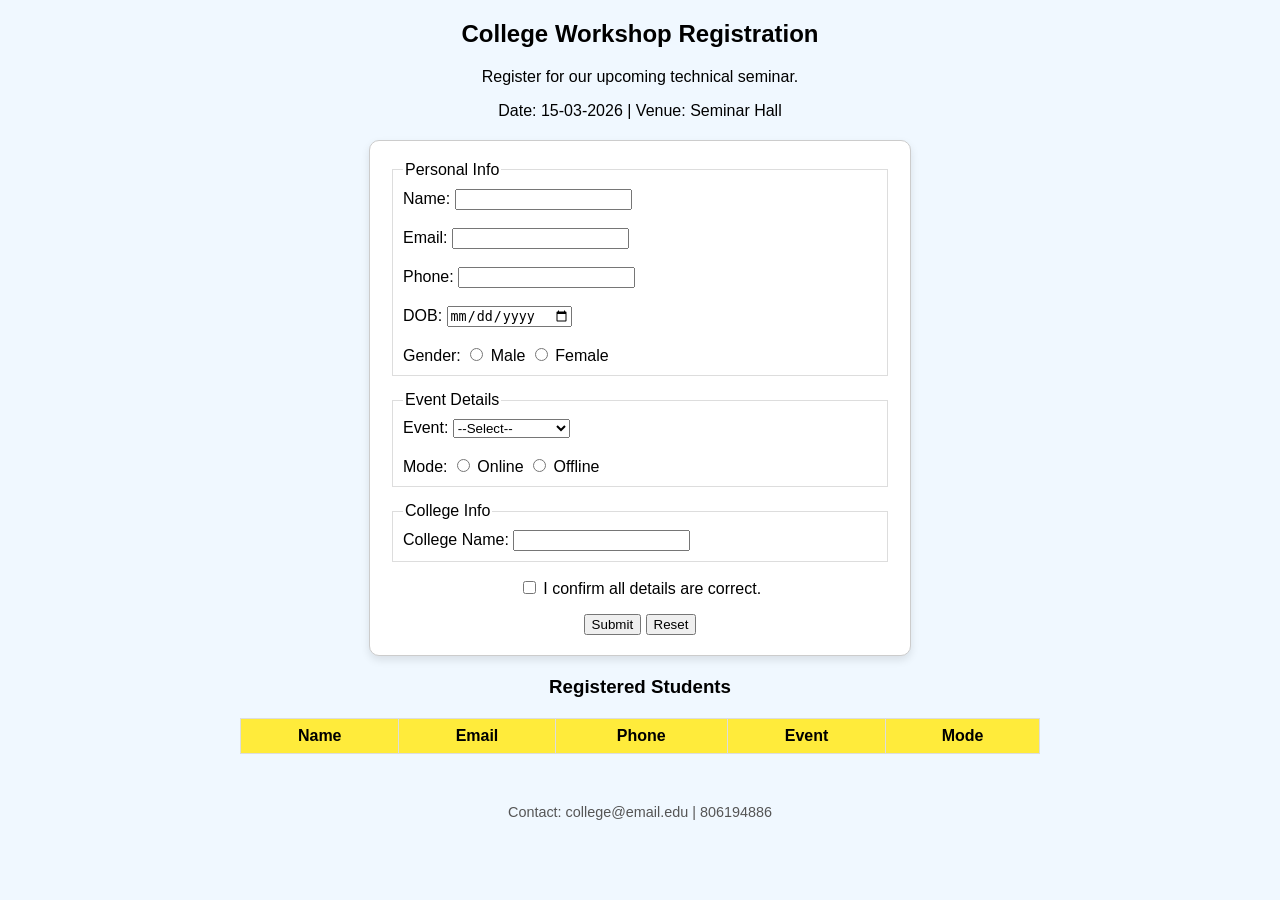
==== project1/index.html @ c63a4aba "Add files via upload" ====
<html>
<head>
    <title>Event Page</title>
    <link rel="stylesheet" href="style.css">
</head>
<body>

    <h2>College Workshop Registration</h2>
    <p>Register for our upcoming technical seminar.</p>

    <div class="info">
        <p>Date: 15-03-2026 | Venue: Seminar Hall </p>
    </div>

    <form id="regForm">
        <fieldset>
            <legend>Personal Info</legend>
            <label>Name: <input type="text" id="name"></label><br><br>
            <label>Email: <input type="email" id="email"></label><br><br>
            <label>Phone: <input type="tel" id="phone"></label><br><br>
            <label>DOB: <input type="date" id="dob"></label><br><br>
            Gender: 
            <input type="radio" name="g" value="Male"> Male
            <input type="radio" name="g" value="Female"> Female
        </fieldset>

        <fieldset>
            <legend>Event Details</legend>
            Event: 
            <select id="event">
                <option value="">--Select--</option>
                <option value="Java">Java Workshop</option>
                <option value="Python">Python Seminar</option>
                <option value="C++">C++ Seminar</option>
            </select><br><br>
            Mode: 
            <input type="radio" name="m" value="Online"> Online
            <input type="radio" name="m" value="Offline"> Offline
        </fieldset>

        <fieldset>
            <legend>College Info</legend>
            College Name: <input type="text" id="college">
        </fieldset>

        <p><input type="checkbox" id="confirm"> I confirm all details are correct.</p>

        <div id="statusMsg"></div>

        <button type="submit">Submit</button>
        <button type="reset">Reset</button>
    </form>

    <h3>Registered Students</h3>
    <table id="pTable">
        <thead>
            <tr>
                <th>Name</th>
                <th>Email</th>
                <th>Phone</th>
                <th>Event</th>
                <th>Mode</th>
            </tr>
        </thead>
        <tbody></tbody>
    </table>

    <footer>
        <p>Contact: college@email.edu | 806194886</p>
    </footer>

    <script src="script.js"></script>
</body>
</html>
<!tested line>
---- project1/style.css ----
body {
    font-family: Arial, sans-serif;
    text-align: center;
    background-color: #f0f8ff; /* AliceBlue */
    margin: 0;
    padding: 20px;
}

form {
    background-color: white;
    /* This makes it auto-fix to browser size */
    width: 90%; 
    max-width: 500px; 
    min-width: 300px;
    margin: 20px auto;
    padding: 20px;
    border: 1px solid #ccc;
    border-radius: 10px;
    box-shadow: 0px 4px 8px rgba(0,0,0,0.1);
}

fieldset {
    margin-bottom: 15px;
    text-align: left;
    border: 1px solid #ddd;
    padding: 10px;
}

table {
    width: 95%;
    max-width: 800px;
    margin: 20px auto;
    border-collapse: collapse;
    background-color: white;
}

th, td {
    border: 1px solid #ddd;
    padding: 8px;
}

th {
    background-color: #ffeb3b; /* More modern yellow */
}

footer {
    margin-top: 50px;
    font-size: 0.9em;
    color: #555;
}

.greenBorder { border: 2px solid green; }
.redBorder { border: 2px solid red; }
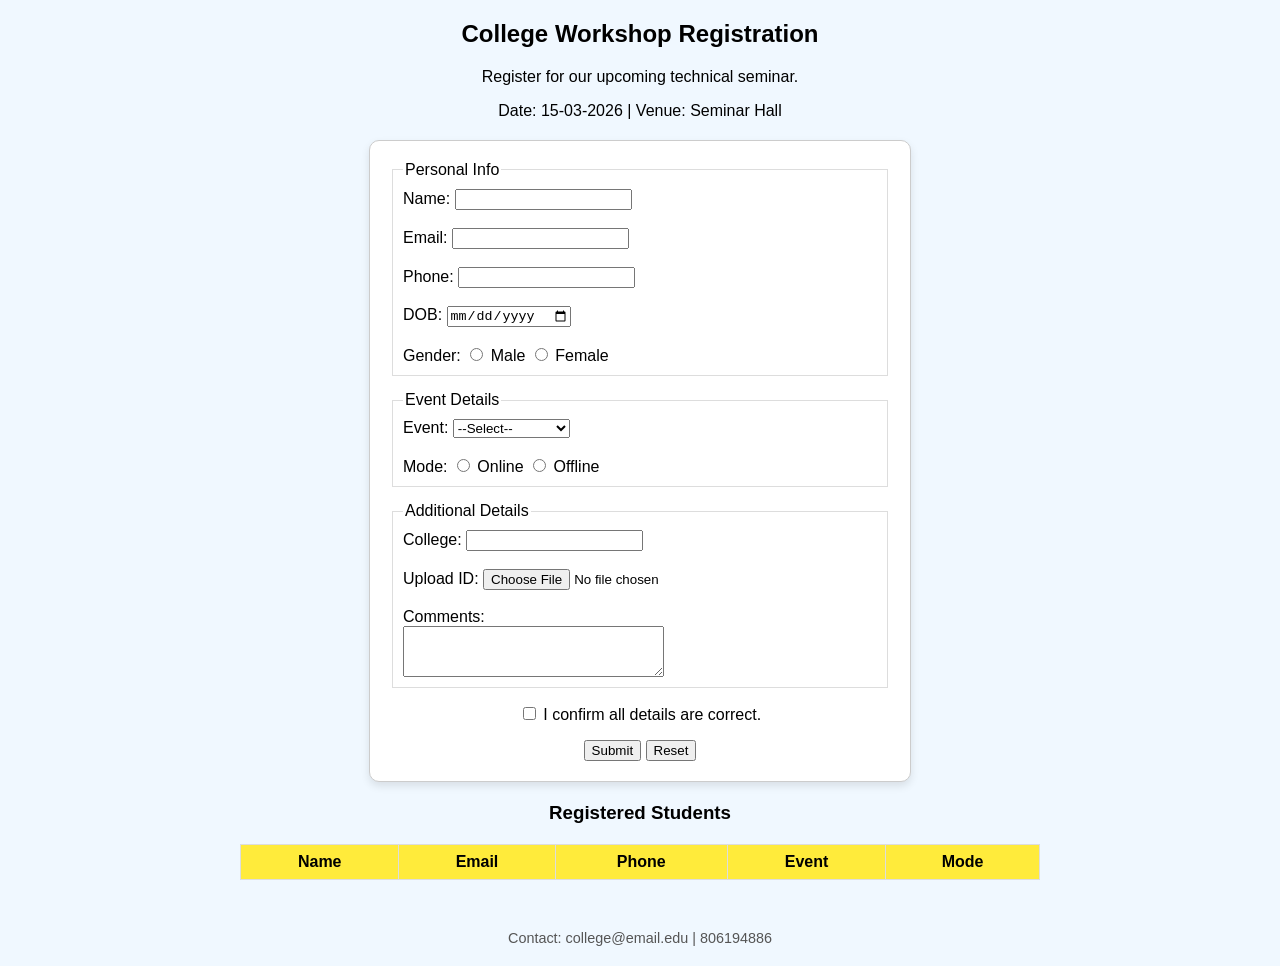
==== commit 47ff2bd7: "update id and comment and some logic" ====
--- a/project1/index.html
+++ b/project1/index.html
@@ -39,8 +39,11 @@
         </fieldset>
 
         <fieldset>
-            <legend>College Info</legend>
-            College Name: <input type="text" id="college">
+            <legend>Additional Details</legend>
+            College: <input type="text" id="college"><br><br>
+            Upload ID: <input type="file" id="idProof"><br><br>
+            Comments: <br>
+            <textarea id="comments" rows="3" cols="30"></textarea>
         </fieldset>
 
         <p><input type="checkbox" id="confirm"> I confirm all details are correct.</p>
@@ -72,4 +75,3 @@
     <script src="script.js"></script>
 </body>
 </html>
-<!tested line>
--- a/project1/style.css
+++ b/project1/style.css
@@ -1,14 +1,13 @@
 body {
     font-family: Arial, sans-serif;
     text-align: center;
-    background-color: #f0f8ff; /* AliceBlue */
+    background-color: #f0f8ff;
     margin: 0;
     padding: 20px;
 }
 
 form {
     background-color: white;
-    /* This makes it auto-fix to browser size */
     width: 90%; 
     max-width: 500px; 
     min-width: 300px;
@@ -40,8 +39,7 @@
 }
 
 th {
-    background-color: #ffeb3b; /* More modern yellow */
-}
+    background-color: #ffeb3b;}
 
 footer {
     margin-top: 50px;
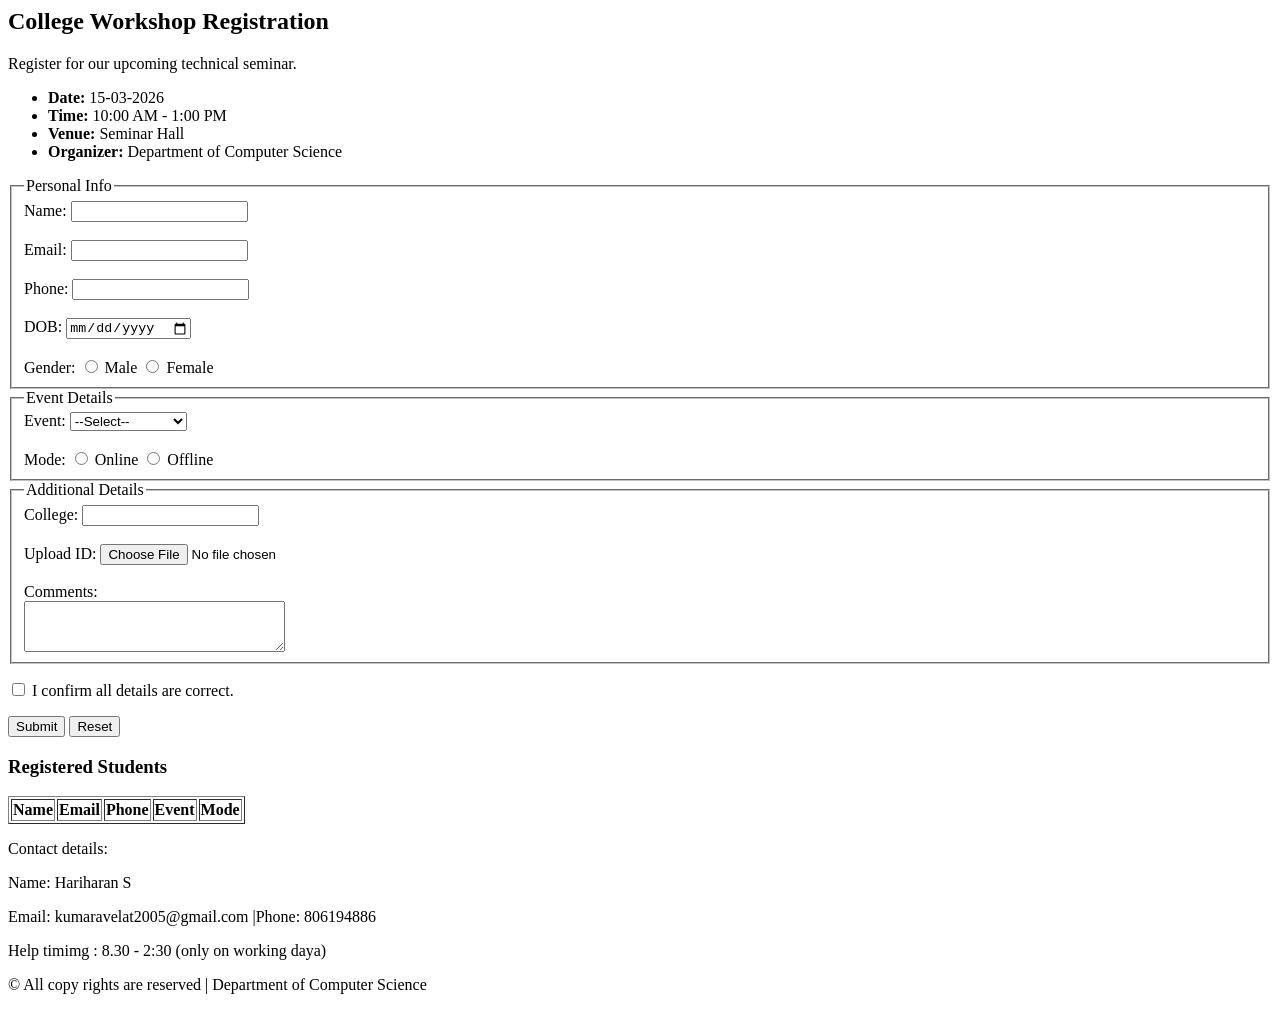
==== commit 9172cbde: "update footer, top info" ====
--- a/project1/index.html
+++ b/project1/index.html
@@ -1,7 +1,7 @@
 <html>
 <head>
     <title>Event Page</title>
-    <link rel="stylesheet" href="style.css">
+    <!link rel="stylesheet" href="style.css">
 </head>
 <body>
 
@@ -9,7 +9,12 @@
     <p>Register for our upcoming technical seminar.</p>
 
     <div class="info">
-        <p>Date: 15-03-2026 | Venue: Seminar Hall </p>
+    <ul>
+        <li><strong>Date:</strong> 15-03-2026 </li>
+        <li><strong>Time:</strong> 10:00 AM - 1:00 PM </li>
+        <li><strong>Venue:</strong> Seminar Hall </li>
+        <li><strong>Organizer:</strong> Department of Computer Science </li>
+    </ul>
     </div>
 
     <form id="regForm">
@@ -55,7 +60,7 @@
     </form>
 
     <h3>Registered Students</h3>
-    <table id="pTable">
+    <table id="pTable" border = 1>
         <thead>
             <tr>
                 <th>Name</th>
@@ -69,9 +74,13 @@
     </table>
 
     <footer>
-        <p>Contact: college@email.edu | 806194886</p>
+        <p>Contact details: </p>
+        <p>Name: Hariharan S</p>
+        <p>Email: kumaravelat2005@gmail.com |Phone: 806194886</p>
+        <p> Help timimg : 8.30 - 2:30 (only on working daya) </p>
+        <p>&copy; All copy rights are reserved | Department of Computer Science</p>
     </footer>
 
-    <script src="script.js"></script>
+    <!script src="script.js"></script>
 </body>
 </html>
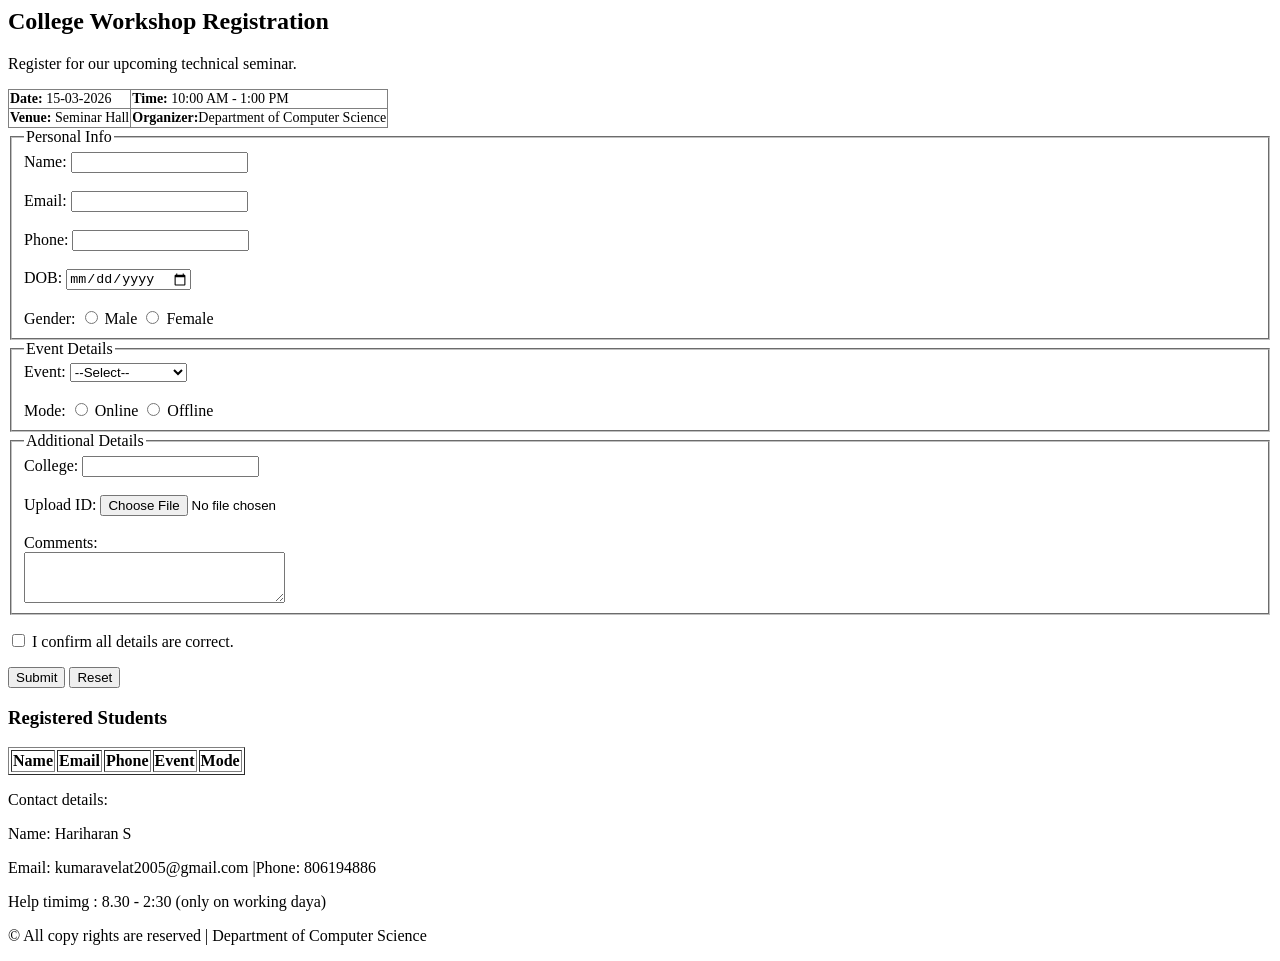
==== commit 5257a727: "finalized update table in organizer area" ====
--- a/project1/index.html
+++ b/project1/index.html
@@ -9,12 +9,16 @@
     <p>Register for our upcoming technical seminar.</p>
 
     <div class="info">
-    <ul>
-        <li><strong>Date:</strong> 15-03-2026 </li>
-        <li><strong>Time:</strong> 10:00 AM - 1:00 PM </li>
-        <li><strong>Venue:</strong> Seminar Hall </li>
-        <li><strong>Organizer:</strong> Department of Computer Science </li>
-    </ul>
+<table border="1" style="width: auto; font-size: 14px; border-collapse: collapse;">
+    <tr>
+        <td><strong>Date:</strong> 15-03-2026</td>
+        <td><strong>Time:</strong> 10:00 AM - 1:00 PM</td>
+    </tr>
+    <tr>
+        <td><strong>Venue:</strong> Seminar Hall</td>
+        <td><strong>Organizer:</strong>Department of Computer Science</td>
+    </tr>
+</table>
     </div>
 
     <form id="regForm">
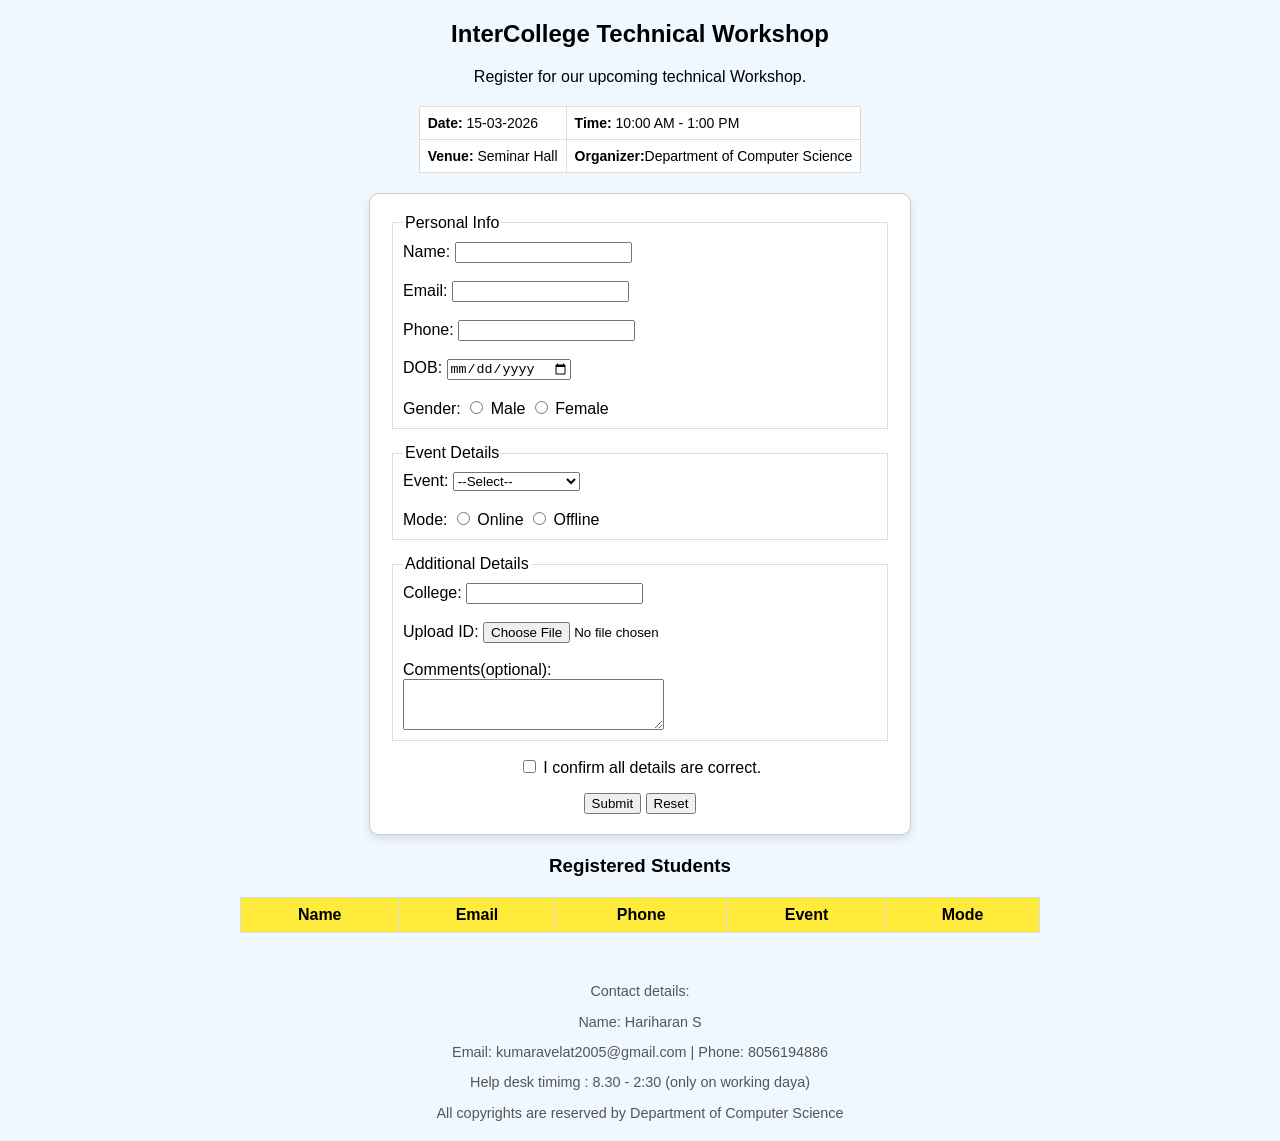
==== commit eb02a0e7: "corrected typos and make it even better" ====
--- a/project1/index.html
+++ b/project1/index.html
@@ -1,12 +1,14 @@
 <html>
 <head>
     <title>Event Page</title>
-    <!link rel="stylesheet" href="style.css">
+    <link rel="stylesheet" href="style.css">
+
+    
 </head>
 <body>
 
-    <h2>College Workshop Registration</h2>
-    <p>Register for our upcoming technical seminar.</p>
+    <h2>InterCollege Technical Workshop </h2>
+    <p>Register for our upcoming technical Workshop.</p>
 
     <div class="info">
 <table border="1" style="width: auto; font-size: 14px; border-collapse: collapse;">
@@ -39,8 +41,8 @@
             <select id="event">
                 <option value="">--Select--</option>
                 <option value="Java">Java Workshop</option>
-                <option value="Python">Python Seminar</option>
-                <option value="C++">C++ Seminar</option>
+                <option value="Python">Python Workshop</option>
+                <option value="C++">C++ Workshop</option>
             </select><br><br>
             Mode: 
             <input type="radio" name="m" value="Online"> Online
@@ -51,7 +53,7 @@
             <legend>Additional Details</legend>
             College: <input type="text" id="college"><br><br>
             Upload ID: <input type="file" id="idProof"><br><br>
-            Comments: <br>
+            Comments(optional): <br>
             <textarea id="comments" rows="3" cols="30"></textarea>
         </fieldset>
 
@@ -80,11 +82,11 @@
     <footer>
         <p>Contact details: </p>
         <p>Name: Hariharan S</p>
-        <p>Email: kumaravelat2005@gmail.com |Phone: 806194886</p>
-        <p> Help timimg : 8.30 - 2:30 (only on working daya) </p>
-        <p>&copy; All copy rights are reserved | Department of Computer Science</p>
+        <p>Email: kumaravelat2005@gmail.com | Phone: 8056194886</p>
+        <p> Help desk timimg : 8.30 - 2:30 (only on working daya) </p>
+        <p>All copyrights are reserved by Department of Computer Science</p>
     </footer>
 
-    <!script src="script.js"></script>
+    <script src="script.js"></script>
 </body>
 </html>
--- a/project1/style.css
+++ b/project1/style.css
@@ -0,0 +1,51 @@
+body {
+    font-family: Arial, sans-serif;
+    text-align: center;
+    background-color: #f0f8ff;
+    margin: 0;
+    padding: 20px;
+}
+
+form {
+    background-color: white;
+    width: 90%; 
+    max-width: 500px; 
+    min-width: 300px;
+    margin: 20px auto;
+    padding: 20px;
+    border: 1px solid #ccc;
+    border-radius: 10px;
+    box-shadow: 0px 4px 8px rgba(0,0,0,0.1);
+}
+
+fieldset {
+    margin-bottom: 15px;
+    text-align: left;
+    border: 1px solid #ddd;
+    padding: 10px;
+}
+
+table {
+    width: 95%;
+    max-width: 800px;
+    margin: 20px auto;
+    border-collapse: collapse;
+    background-color: white;
+}
+
+th, td {
+    border: 1px solid #ddd;
+    padding: 8px;
+}
+
+th {
+    background-color: #ffeb3b;}
+
+footer {
+    margin-top: 50px;
+    font-size: 0.9em;
+    color: #555;
+}
+
+.greenBorder { border: 2px solid green; }
+.redBorder { border: 2px solid red; }
